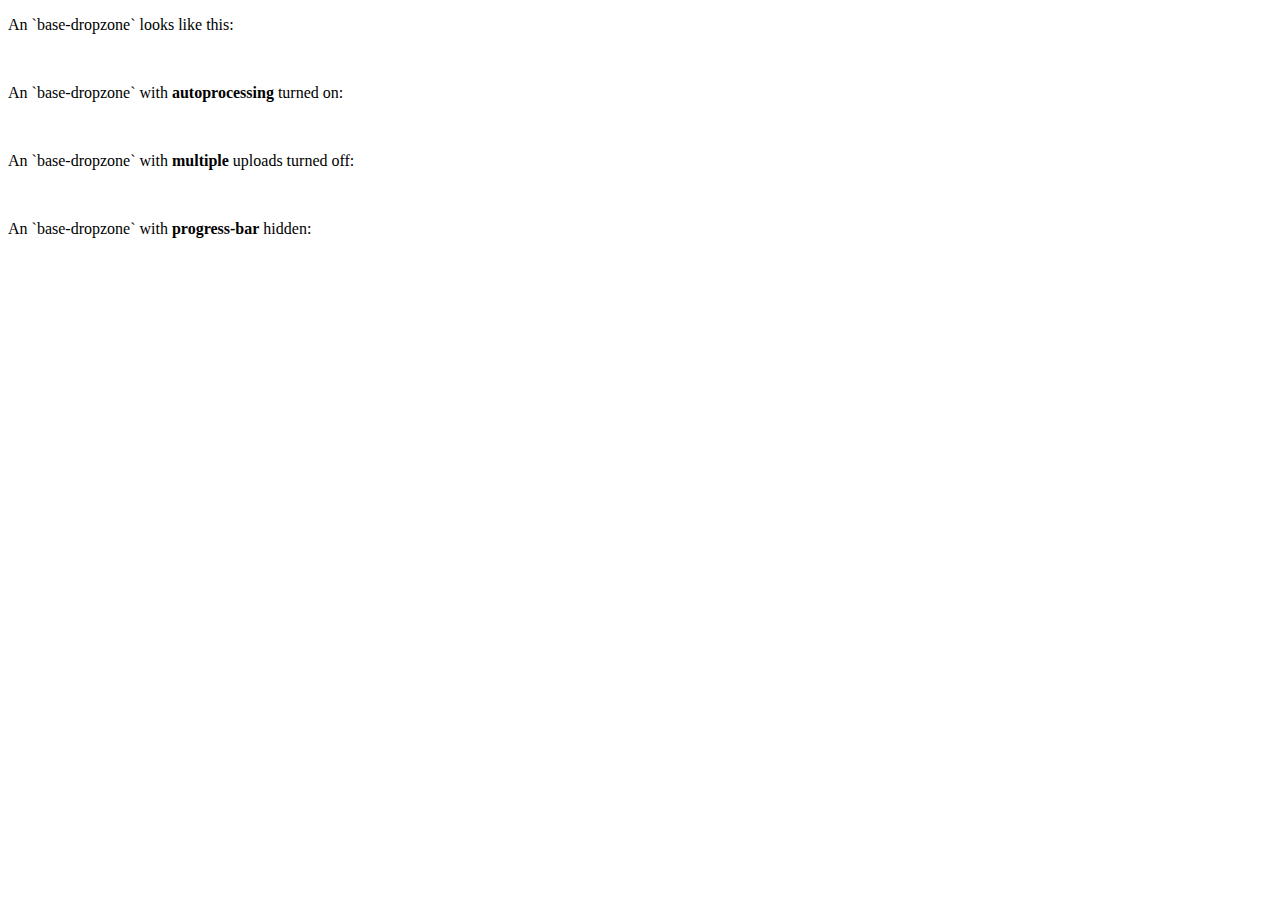
==== demo/index.html @ 161f5b51 "Fixing CSS issues, removing CSS file, remove depedency to font-awesome icons" ====
<!doctype html>
<html lang="">
  <head>
    <meta charset="utf-8">
    <meta name="viewport" content="width=device-width, initial-scale=1">
    <title>base-dropzone Demo</title>
    <script src="../../webcomponentsjs/webcomponents-lite.min.js"></script>
    <link rel="import" href="../base-dropzone.html">
  </head>
  <body unresolved>
    <p>An `base-dropzone` looks like this:</p>
    <base-dropzone url="http://localhost:8080/upload"></base-dropzone>
    
    <br />
    <p>An `base-dropzone` with <strong>autoprocessing</strong> turned on:</p>
    <base-dropzone auto-process='true' url="http://localhost:8080/upload"></base-dropzone>

    <br />
    <p>An `base-dropzone` with <strong>multiple</strong> uploads turned off:</p>
    <base-dropzone multiple='false' url="http://localhost:8080/upload"></base-dropzone>

    <br />
    <p>An `base-dropzone` with <strong>progress-bar</strong> hidden:</p>
    <base-dropzone hide-progress-bar url="http://localhost:8080/upload"></base-dropzone>
  </body>
</html>
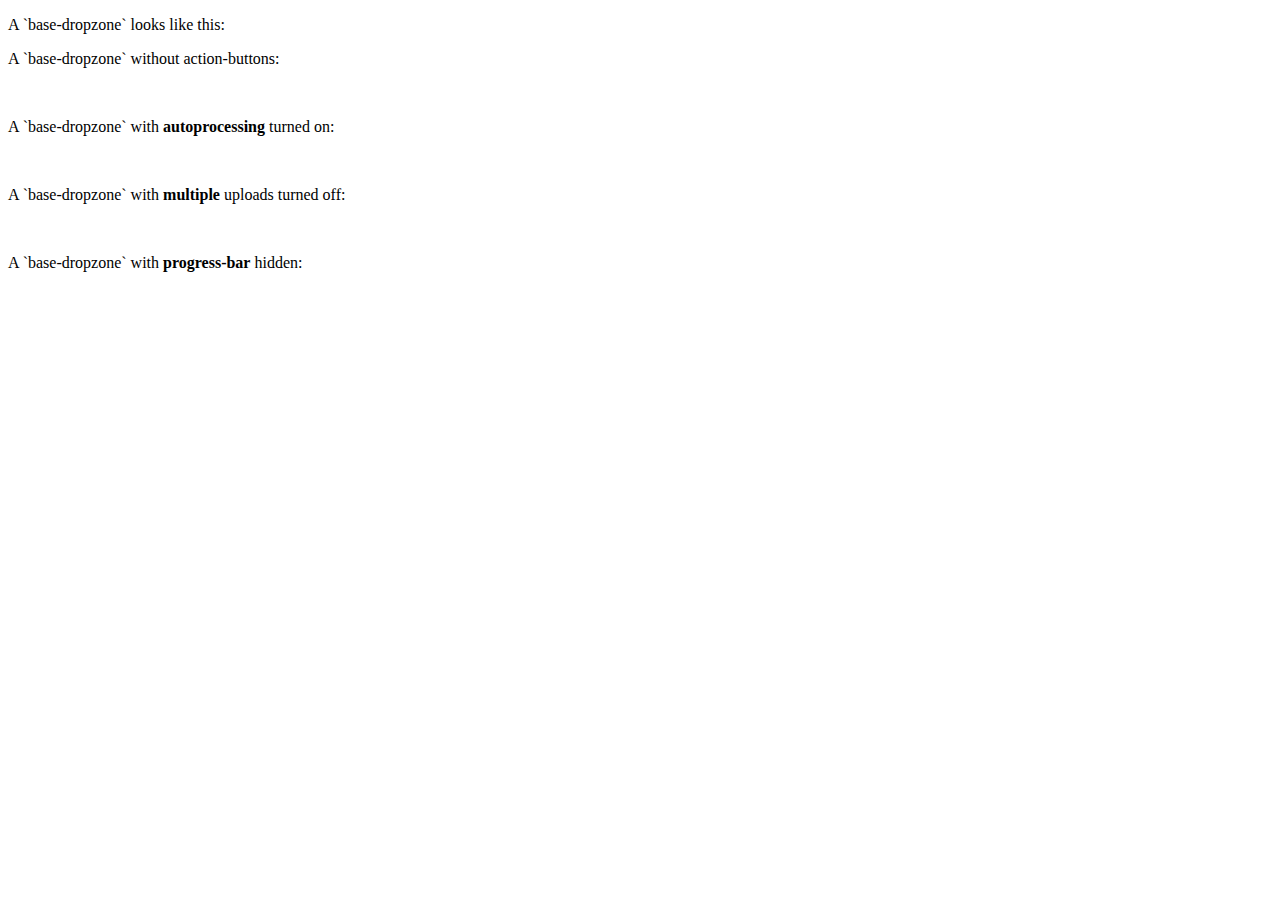
==== commit 6795fad8: "updating to newest versions" ====
--- a/demo/index.html
+++ b/demo/index.html
@@ -8,19 +8,22 @@
     <link rel="import" href="../base-dropzone.html">
   </head>
   <body unresolved>
-    <p>An `base-dropzone` looks like this:</p>
+    <p>A `base-dropzone` looks like this:</p>
     <base-dropzone url="http://localhost:8080/upload"></base-dropzone>
+
+    <p>A `base-dropzone` without action-buttons:</p>
+    <base-dropzone url="http://localhost:8080/upload" hide-action-buttons></base-dropzone>
     
     <br />
-    <p>An `base-dropzone` with <strong>autoprocessing</strong> turned on:</p>
+    <p>A `base-dropzone` with <strong>autoprocessing</strong> turned on:</p>
     <base-dropzone auto-process='true' url="http://localhost:8080/upload"></base-dropzone>
 
     <br />
-    <p>An `base-dropzone` with <strong>multiple</strong> uploads turned off:</p>
+    <p>A `base-dropzone` with <strong>multiple</strong> uploads turned off:</p>
     <base-dropzone multiple='false' url="http://localhost:8080/upload"></base-dropzone>
 
     <br />
-    <p>An `base-dropzone` with <strong>progress-bar</strong> hidden:</p>
+    <p>A `base-dropzone` with <strong>progress-bar</strong> hidden:</p>
     <base-dropzone hide-progress-bar url="http://localhost:8080/upload"></base-dropzone>
   </body>
 </html>
